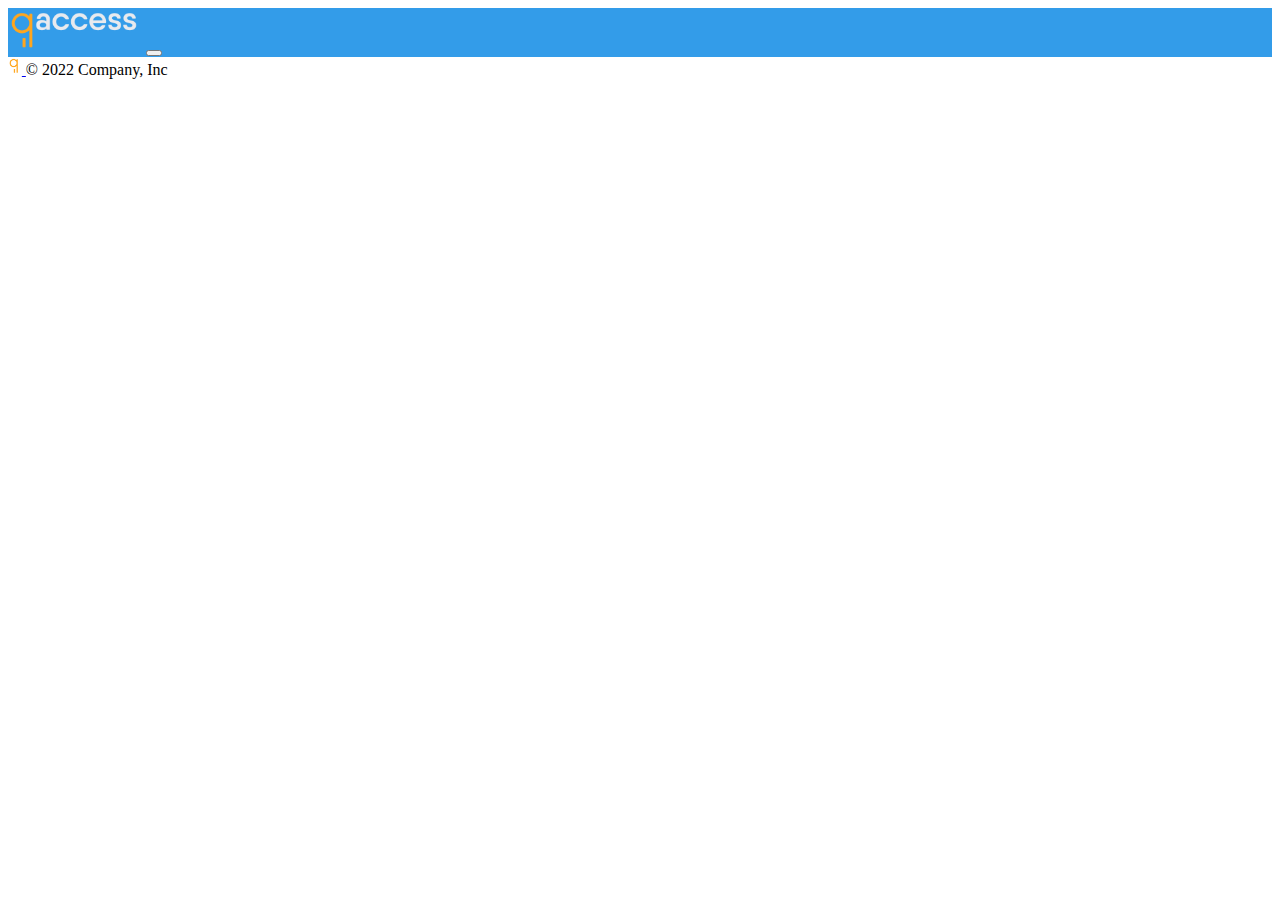
==== index.html @ 5fb0ff70 "Create index.html" ====
<!DOCTYPE html>
<html lang="en">
<head>
	<meta charset="UTF-8">
	<meta http-equiv="X-UA-Compatible" content="IE=edge">
	<meta name="viewport" content="width=device-width, initial-scale=1.0">
	<link href="https://cdn.jsdelivr.net/npm/bootstrap@5.2.0/dist/css/bootstrap.min.css" rel="stylesheet" integrity="sha384-gH2yIJqKdNHPEq0n4Mqa/HGKIhSkIHeL5AyhkYV8i59U5AR6csBvApHHNl/vI1Bx" crossorigin="anonymous">
	<link rel="stylesheet" href="css/style.css">
	<title>Document</title>
</head>
<body class="bd-example-cssgrid">
	<header>
		<nav class="navbar p-0 navbar-expand-lg ">
			<div class="container-fluid">
				<a class="navbar-brand" href="#"><img class="img-brand" src="img/Qacess.png" alt=""></a>
				<button class="navbar-toggler" type="button" data-bs-toggle="collapse" data-bs-target="#navbarTogglerDemo02" aria-controls="navbarTogglerDemo02" aria-expanded="false" aria-label="Toggle navigation">
					<span class="navbar-toggler-icon"></span>
				</button>
				
			</div>
		</nav>
	</header>
	<main>

    </main>
	<div class="container-fluid">
		<footer class="d-flex flex-wrap justify-content-center border-top border-secondary align-items-center py-1 pb-1">
			<div class="col-md-4 d-flex align-items-center">
			<a href="/" class="mb-3 me-2 mb-md-0 text-muted text-decoration-none lh-1">
				<img src="img/QacessLogo.png" alt="Logo do Qaccess" class="logo-footer">
			</a>
			<span class="mb-3 mb-md-0 text-muted">&copy; 2022 Company, Inc</span>
			</div>
		</footer>
	</div>
	<script src="https://cdn.jsdelivr.net/npm/bootstrap@5.2.0/dist/js/bootstrap.bundle.min.js" integrity="sha384-A3rJD856KowSb7dwlZdYEkO39Gagi7vIsF0jrRAoQmDKKtQBHUuLZ9AsSv4jD4Xa" crossorigin="anonymous"></script>
</body>
</html>
---- css/style.css ----
.navbar{
background-color: #339CE9;

}
footer{
    margin-top: 0px;
    height: 3vh;
}
.logo-footer{
    height: 2vh;
}


.page{
    height: 90vh;
}
.img-brand{
height: 5vh;
}

.titulo-botao{
    padding-left: 5px;
}


.dropdown-toggle { outline: 0; }

.btn-toggle {
    padding: .25rem .5rem;
    font-weight: 600;
    color: rgba(0, 0, 0, .65);
    background-color: transparent;
}
.btn-toggle:hover,
.btn-toggle:focus {
    color: rgba(0, 0, 0, .85);
    background-color: #d2f4ea;
}

.btn-toggle::before {
    width: 1.25em;
    line-height: 0;
    content: url("data:image/svg+xml,%3csvg xmlns='http://www.w3.org/2000/svg' width='16' height='16' viewBox='0 0 16 16'%3e%3cpath fill='none' stroke='rgba%280,0,0,.5%29' stroke-linecap='round' stroke-linejoin='round' stroke-width='2' d='M5 14l6-6-6-6'/%3e%3c/svg%3e");
    transition: transform .35s ease;
    transform-origin: .5em 50%;
}


.btn-toggle[aria-expanded="true"] {
    color: rgba(0, 0, 0, .85);
}
.btn-toggle[aria-expanded="true"]::before {
    transform: rotate(90deg);
}

.btn-toggle-nav a {
    padding: .1875rem .5rem;
    margin-top: .125rem;
    margin-left: 1.25rem;
}
.btn-toggle-nav a:hover,
.btn-toggle-nav a:focus {
    background-color: #d2f4ea;
}

.scrollarea {
    overflow-y: auto;
}
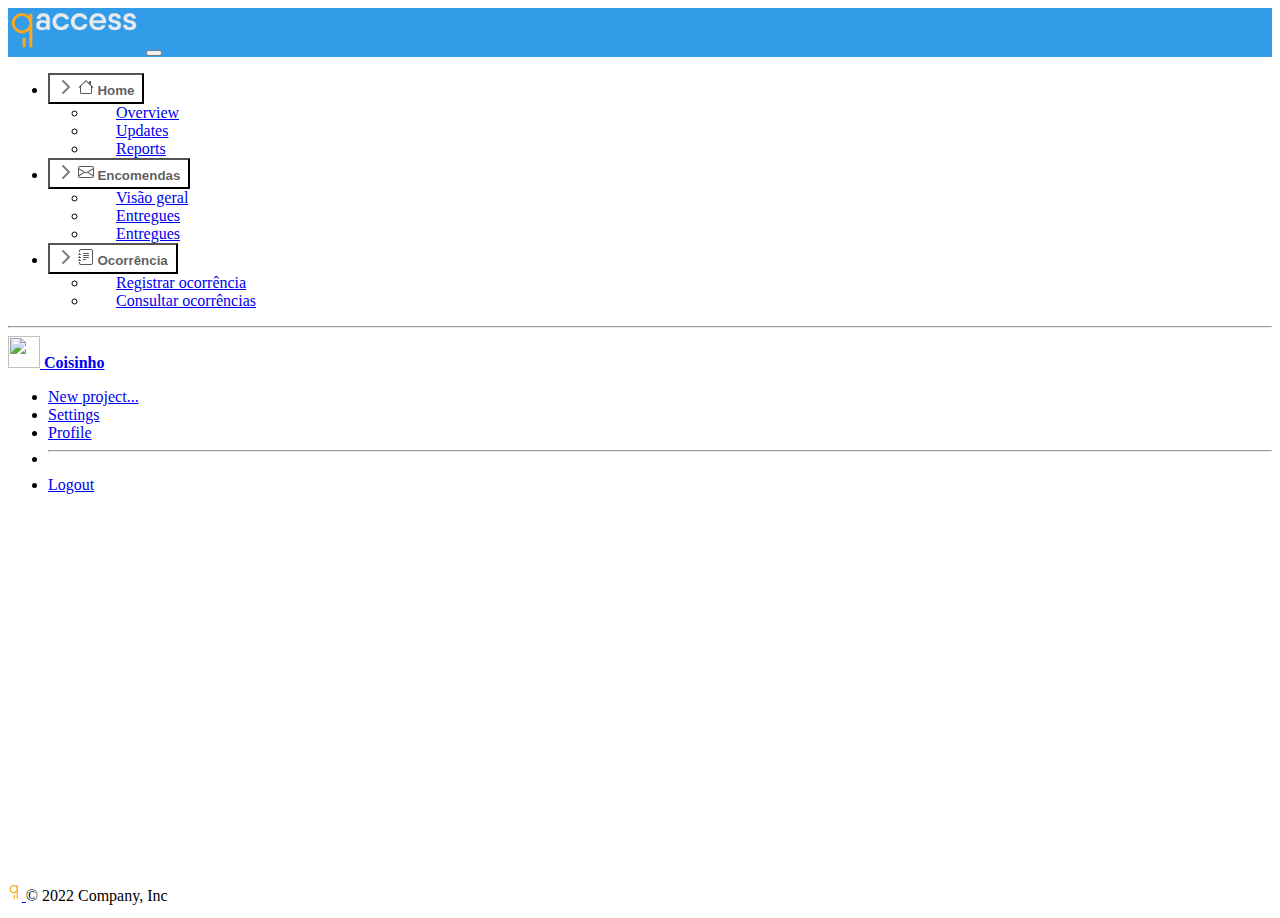
==== commit 1ac92699: "update index.html" ====
--- a/index.html
+++ b/index.html
@@ -21,8 +21,80 @@
 		</nav>
 	</header>
 	<main>
-
-    </main>
+        <div class="container-fluid">
+			<div class="row page">
+                <div class="d-flex flex-column justify-content-between border-end p-3 bg-light col-2 d-none d-lg-flex d-xl-flex d-xxl-flex ">
+                    <ul class="list-unstyled list-group ps-0 nav nav-pills mb-auto">
+                        <li class="mb-1">
+                            <button class="btn btn-toggle d-inline-flex align-items-center rounded border-0 collapsed" data-bs-toggle="collapse" data-bs-target="#home-collapse" aria-expanded="false">
+                                <svg xmlns="http://www.w3.org/2000/svg" width="16" height="16" fill="currentColor" class="bi bi-house" viewBox="0 0 16 16">
+                                    <path fill-rule="evenodd" d="M2 13.5V7h1v6.5a.5.5 0 0 0 .5.5h9a.5.5 0 0 0 .5-.5V7h1v6.5a1.5 1.5 0 0 1-1.5 1.5h-9A1.5 1.5 0 0 1 2 13.5zm11-11V6l-2-2V2.5a.5.5 0 0 1 .5-.5h1a.5.5 0 0 1 .5.5z"/>
+                                    <path fill-rule="evenodd" d="M7.293 1.5a1 1 0 0 1 1.414 0l6.647 6.646a.5.5 0 0 1-.708.708L8 2.207 1.354 8.854a.5.5 0 1 1-.708-.708L7.293 1.5z"/>
+                                </svg>
+                                <span class="ps-2">Home</span>
+                            </button>
+                            <div class="collapse" id="home-collapse" style="">
+                            <ul class="btn-toggle-nav list-unstyled fw-normal pb-1 small">
+                                <li><a href="#" class="link-dark d-inline-flex text-decoration-none rounded">Overview</a></li>
+                                <li><a href="#" class="link-dark d-inline-flex text-decoration-none rounded">Updates</a></li>
+                                <li><a href="#" class="link-dark d-inline-flex text-decoration-none rounded">Reports</a></li>
+                            </ul>
+                            </div>
+                        </li>
+                        <li class="mb-1">
+                            <button class="btn btn-correspondencia btn-toggle d-inline-flex align-items-center rounded border-0 collapsed" data-bs-toggle="collapse" data-bs-target="#dashboard-collapse" aria-expanded="false">
+                                <svg xmlns="http://www.w3.org/2000/svg" width="16" height="16" fill="currentColor" class="bi bi-envelope" viewBox="0 0 16 16">
+                                    <path d="M0 4a2 2 0 0 1 2-2h12a2 2 0 0 1 2 2v8a2 2 0 0 1-2 2H2a2 2 0 0 1-2-2V4Zm2-1a1 1 0 0 0-1 1v.217l7 4.2 7-4.2V4a1 1 0 0 0-1-1H2Zm13 2.383-4.708 2.825L15 11.105V5.383Zm-.034 6.876-5.64-3.471L8 9.583l-1.326-.795-5.64 3.47A1 1 0 0 0 2 13h12a1 1 0 0 0 .966-.741ZM1 11.105l4.708-2.897L1 5.383v5.722Z"/>
+                                </svg>
+                                <span class="ps-2">Encomendas</span>
+                            </button>
+                            <div class="collapse" id="dashboard-collapse">
+                            <ul class="btn-toggle-nav list-unstyled fw-normal pb-1 small">
+                                <li><a href="encomendas.html" class="link-dark d-inline-flex text-decoration-none rounded">Visão geral</a></li>
+                                <li><a href="#" class="link-dark d-inline-flex text-decoration-none rounded">Entregues</a></li>
+                                <li><a href="#" class="link-dark d-inline-flex text-decoration-none rounded">Entregues</a></li>
+                            </ul>
+                            </div>
+                        </li>
+                        <li class="mb-1">
+                            <button class="btn btn-toggle d-inline-flex align-items-center rounded border-0 collapsed" data-bs-toggle="collapse" data-bs-target="#orders-collapse" aria-expanded="false">
+                                <svg xmlns="http://www.w3.org/2000/svg" width="16" height="16" fill="currentColor" class="bi bi-journal-text" viewBox="0 0 16 16">
+                                    <path d="M5 10.5a.5.5 0 0 1 .5-.5h2a.5.5 0 0 1 0 1h-2a.5.5 0 0 1-.5-.5zm0-2a.5.5 0 0 1 .5-.5h5a.5.5 0 0 1 0 1h-5a.5.5 0 0 1-.5-.5zm0-2a.5.5 0 0 1 .5-.5h5a.5.5 0 0 1 0 1h-5a.5.5 0 0 1-.5-.5zm0-2a.5.5 0 0 1 .5-.5h5a.5.5 0 0 1 0 1h-5a.5.5 0 0 1-.5-.5z"/>
+                                    <path d="M3 0h10a2 2 0 0 1 2 2v12a2 2 0 0 1-2 2H3a2 2 0 0 1-2-2v-1h1v1a1 1 0 0 0 1 1h10a1 1 0 0 0 1-1V2a1 1 0 0 0-1-1H3a1 1 0 0 0-1 1v1H1V2a2 2 0 0 1 2-2z"/>
+                                    <path d="M1 5v-.5a.5.5 0 0 1 1 0V5h.5a.5.5 0 0 1 0 1h-2a.5.5 0 0 1 0-1H1zm0 3v-.5a.5.5 0 0 1 1 0V8h.5a.5.5 0 0 1 0 1h-2a.5.5 0 0 1 0-1H1zm0 3v-.5a.5.5 0 0 1 1 0v.5h.5a.5.5 0 0 1 0 1h-2a.5.5 0 0 1 0-1H1z"/>
+                                </svg>
+                                <span class="ps-2">Ocorrência</span>
+                            </button>
+                            <div class="collapse" id="orders-collapse">
+                                <ul class="btn-toggle-nav list-unstyled fw-normal pb-1 small">
+                                    <li><a href="ocorrencia.html" class="link-dark d-inline-flex text-decoration-none rounded">Registrar ocorrência</a></li>
+                                    <li><a href="consulta.html" class="link-dark d-inline-flex text-decoration-none rounded">Consultar ocorrências</a></li>
+                                </ul>
+                            </div>
+                        </li>
+                    </ul>
+                    
+                    <div class="dropdown">
+                        <hr>
+                        <a href="#" class="d-flex align-items-center link-dark text-decoration-none dropdown-toggle" data-bs-toggle="dropdown" aria-expanded="false">
+                            <img src="https://github.com/mdo.png" alt="" width="32" height="32" class="rounded-circle me-2">
+                            <strong>Coisinho</strong>
+                        </a>
+                        <ul class="dropdown-menu text-small shadow">
+                            <li><a class="dropdown-item" href="#">New project...</a></li>
+                            <li><a class="dropdown-item" href="#">Settings</a></li>
+                            <li><a class="dropdown-item" href="#">Profile</a></li>
+                            <li><hr class="dropdown-divider"></li>
+                            <li><a class="dropdown-item" href="#">Logout</a></li>
+                        </ul>
+                    </div>
+                </div>
+				<!-- fim do menu lateral -->
+				<div class="col-12 col-lg-10 p-3 cinza"></div>
+				
+				<!-- fim da area de renderização -->
+			</div>
+	</main>
 	<div class="container-fluid">
 		<footer class="d-flex flex-wrap justify-content-center border-top border-secondary align-items-center py-1 pb-1">
 			<div class="col-md-4 d-flex align-items-center">
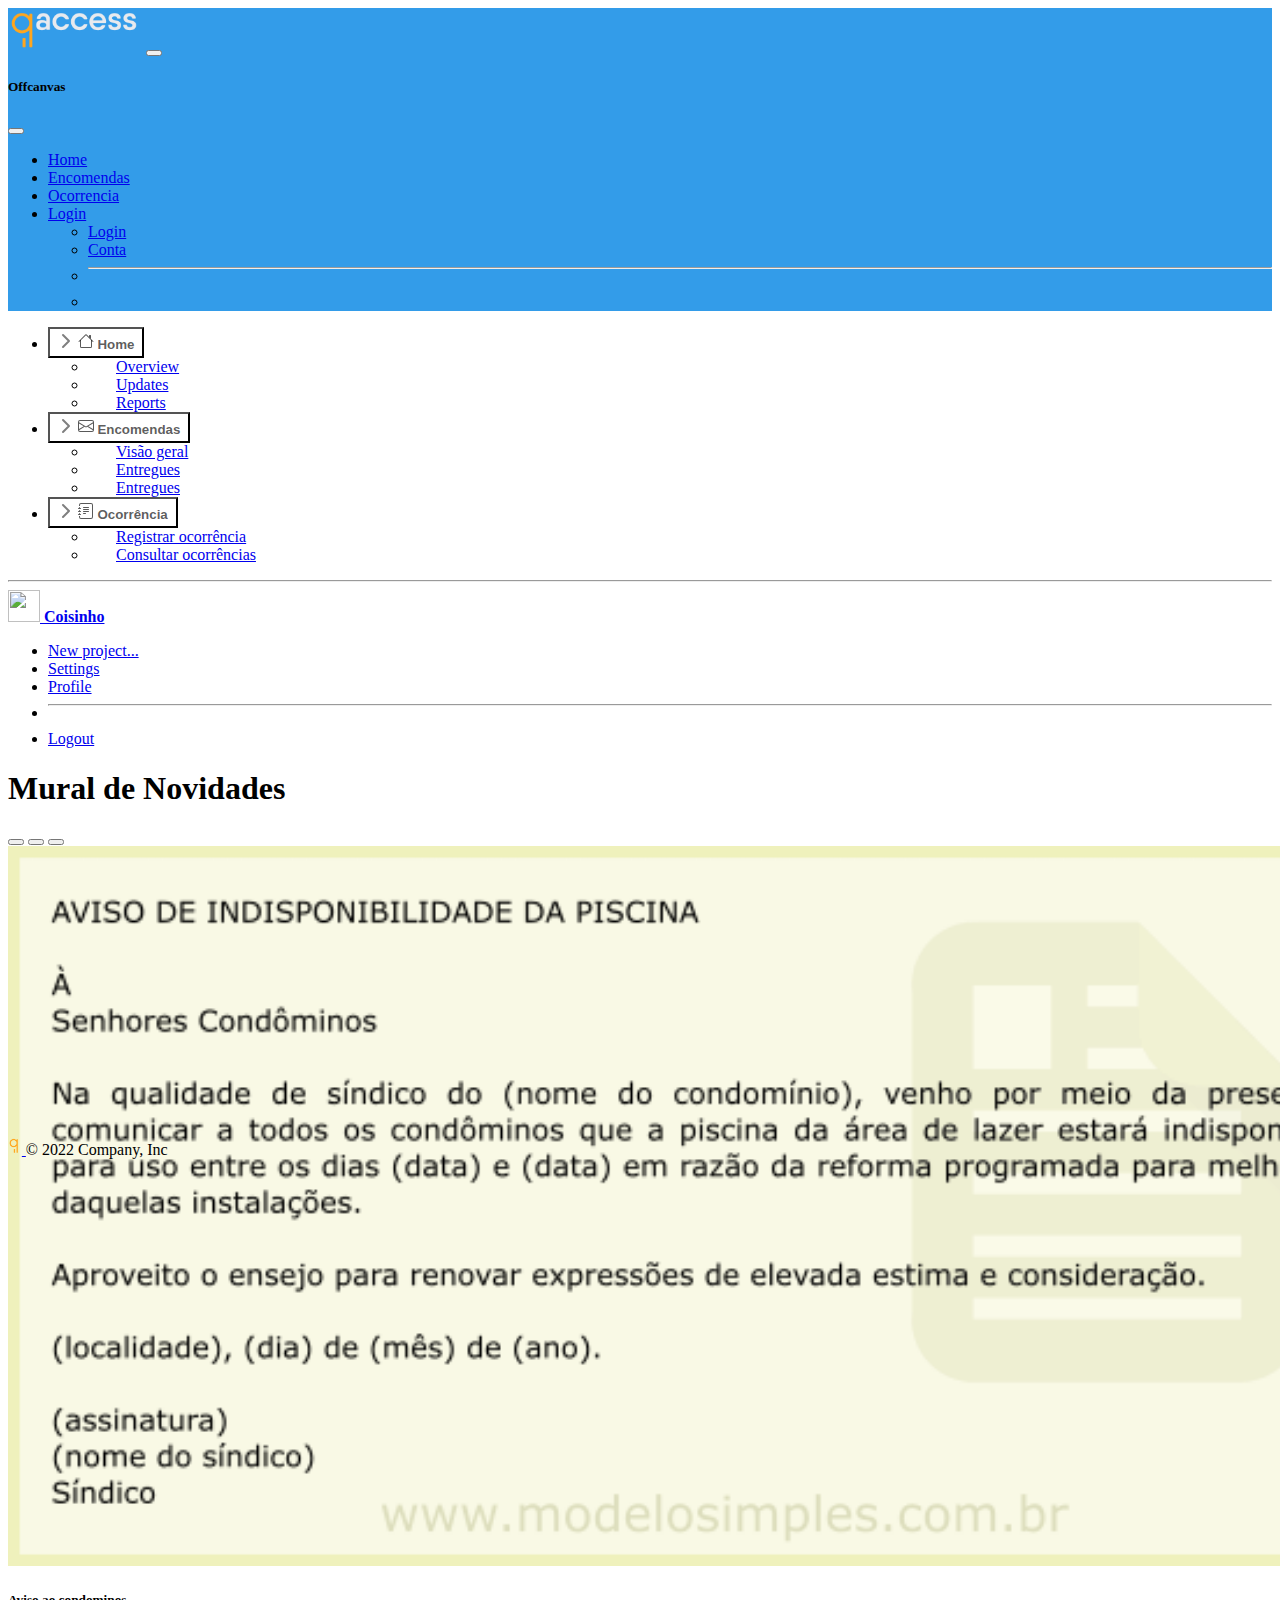
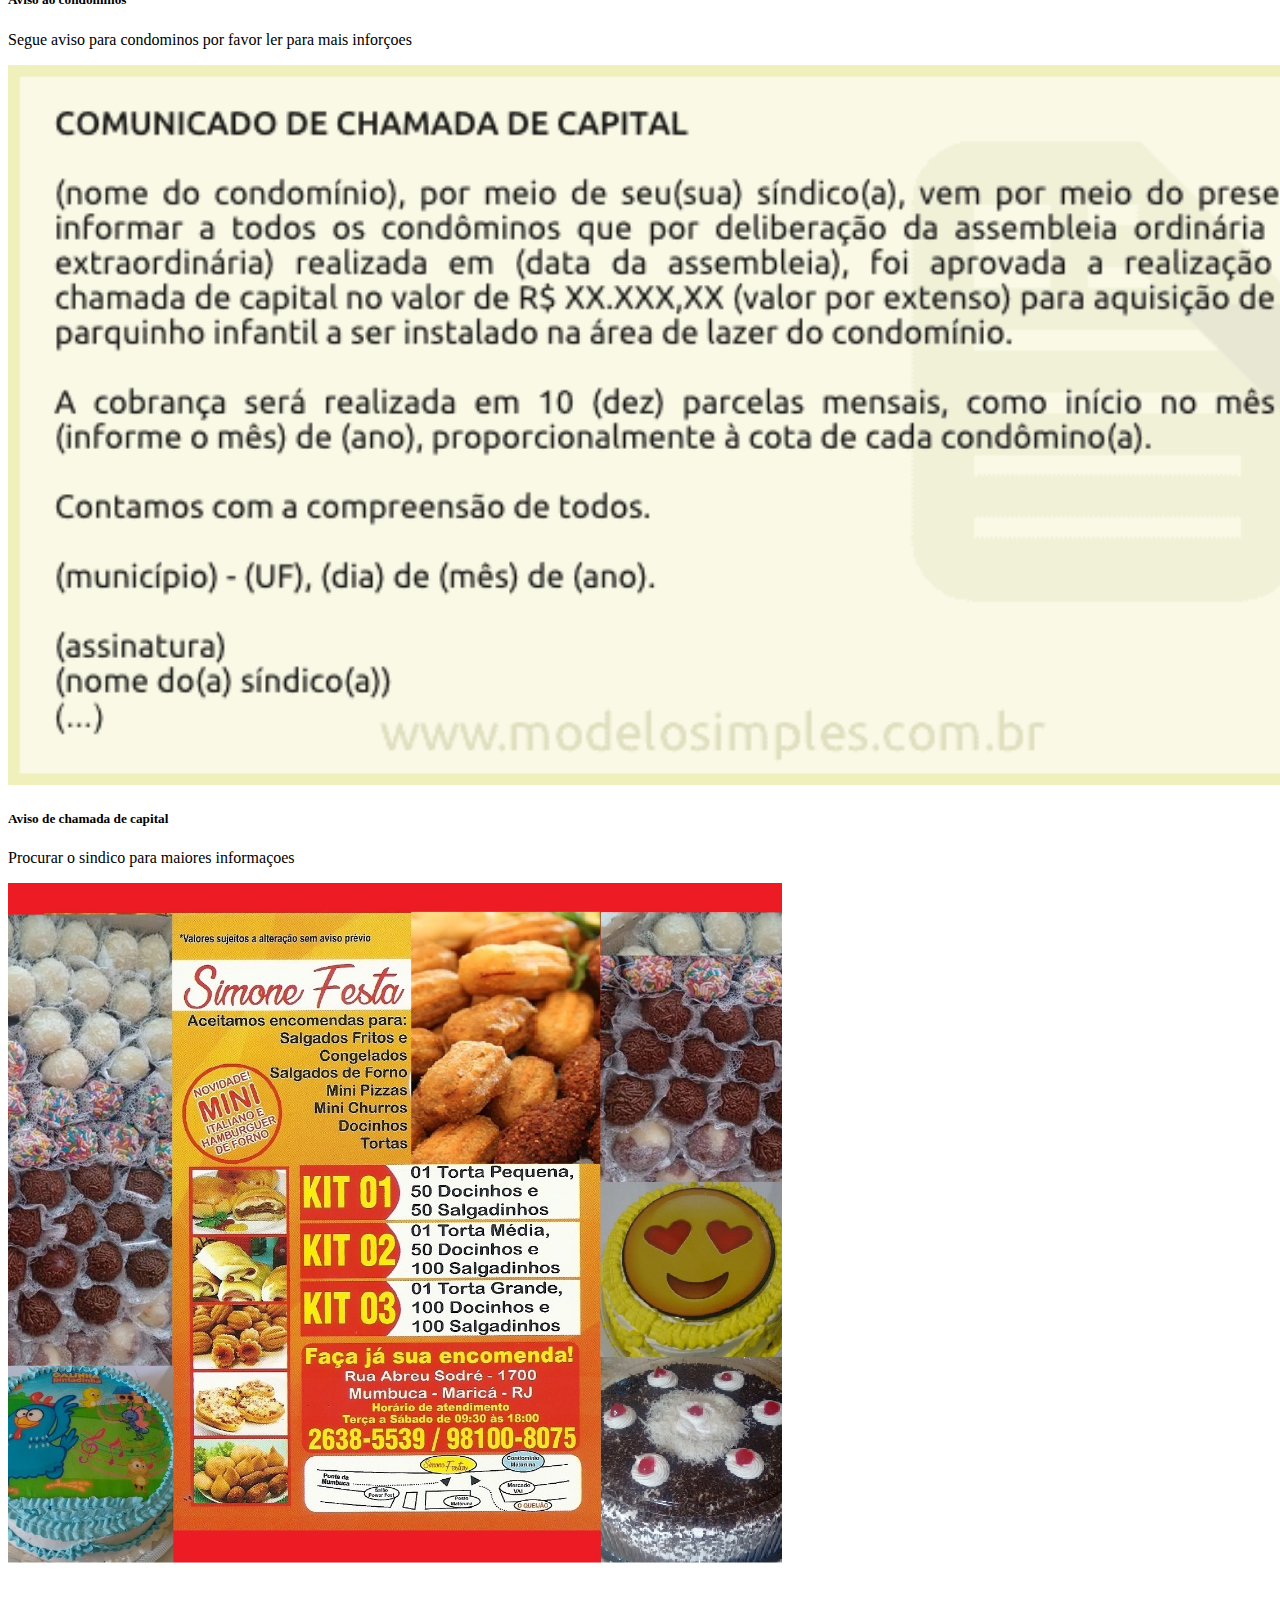
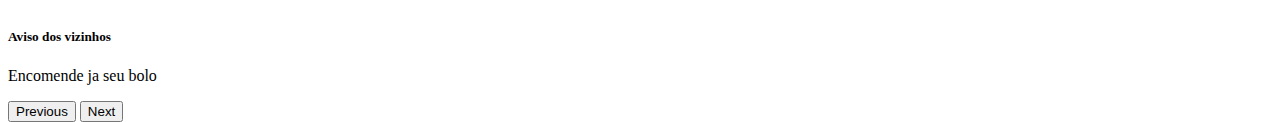
==== commit af2ca58c: "modified:   consulta.html/style.css/encomendas.html/index.html/ocorrencia.html" ====
--- a/index.html
+++ b/index.html
@@ -13,11 +13,44 @@
 		<nav class="navbar p-0 navbar-expand-lg ">
 			<div class="container-fluid">
 				<a class="navbar-brand" href="#"><img class="img-brand" src="img/Qacess.png" alt=""></a>
-				<button class="navbar-toggler" type="button" data-bs-toggle="collapse" data-bs-target="#navbarTogglerDemo02" aria-controls="navbarTogglerDemo02" aria-expanded="false" aria-label="Toggle navigation">
+				<button class="navbar-toggler" type="button" data-bs-toggle="offcanvas" data-bs-target="#offcanvasNavbar" aria-controls="offcanvasNavbar">
 					<span class="navbar-toggler-icon"></span>
 				</button>
-				
 			</div>
+			<!-- inicio do OffCanvas -->
+			<div class="offcanvas offcanvas-end" tabindex="-1" id="offcanvasNavbar" aria-labelledby="offcanvasNavbarLabel">
+				<div class="offcanvas-header">
+					<h5 class="offcanvas-title" id="offcanvasNavbarLabel">Offcanvas</h5>
+					<button type="button" class="btn-close" data-bs-dismiss="offcanvas" aria-label="Close"></button>
+				</div>
+				<div class="offcanvas-body d-lg-none d-xl-none d-xxl-none">
+					<ul class="navbar-nav justify-content-end flex-grow-1 pe-3">
+						<li class="nav-item">
+							<a class="nav-link active" aria-current="page" href="/">Home</a>
+						</li>
+						<li class="nav-item">
+							<a class="nav-link" href="/encomendas.html">Encomendas</a>
+						</li>
+						<li class="nav-item">
+							<a class="nav-link" href="/ocorrencia.html">Ocorrencia</a>
+						</li>
+						<li class="nav-item dropdown">
+							<a class="nav-link dropdown-toggle" href="#" role="button" data-bs-toggle="dropdown" aria-expanded="false">
+							Login
+							</a>
+							<ul class="dropdown-menu">
+								<li><a class="dropdown-item" href="#">Login</a></li>
+								<li><a class="dropdown-item" href="#">Conta</a></li>
+								<li>
+									<hr class="dropdown-divider">
+								</li>
+								<li><a class="dropdown-item" href="#"></a></li>
+							</ul>
+						</li>
+					</ul>
+					
+				</div>
+			<!-- fim do OffCanvas -->
 		</nav>
 	</header>
 	<main>
@@ -90,14 +123,55 @@
                     </div>
                 </div>
 				<!-- fim do menu lateral -->
-				<div class="col-12 col-lg-10 p-3 cinza"></div>
+				<div class="col-12 col-lg-10 p-3 d-flex flex-column align-items-center">
+					<h1 class="d-flex ">Mural de Novidades</h1>
+					<div id="carouselExampleCaptions" class="carousel slide" data-bs-ride="false">
+						<div class="carousel-indicators">
+							<button type="button" data-bs-target="#carouselExampleCaptions" data-bs-slide-to="0" class="active" aria-current="true" aria-label="Slide 1"></button>
+							<button type="button" data-bs-target="#carouselExampleCaptions" data-bs-slide-to="1" aria-label="Slide 2"></button>
+							<button type="button" data-bs-target="#carouselExampleCaptions" data-bs-slide-to="2" aria-label="Slide 3"></button>
+						</div>
+						<div class="carousel-inner">
+							<div class="carousel-item active">
+								<img src="/img/modelo-de-carta-de-aviso-aos-condominos.png" class="imgMural d-block w-100" alt="...">
+								<div class="carousel-caption d-none d-md-block">
+									<h5>Aviso ao condominos</h5>
+									<p>Segue aviso para condominos por favor ler para mais inforçoes</p>
+								</div>
+							</div>
+							<div class="carousel-item">
+								<img src="/img/modelo-de-comunicado-de-chamada-de-capital-no-condominio.png" class="imgMural d-block w-100" alt="...">
+								<div class="carousel-caption d-none d-md-block">
+									<h5>Aviso de chamada de capital</h5>
+									<p>Procurar o sindico para maiores informaçoes
+									</p>
+								</div>
+							</div>
+							<div class="carousel-item">
+								<img src="/img/loja-de-bolos2.jpg" class="imgMural d-block w-100" alt="...">
+								<div class="carousel-caption d-none d-md-block">
+									<h5>Aviso dos vizinhos</h5>
+									<p>Encomende ja seu bolo</p>
+								</div>
+							</div>
+						</div>
+						<button class="carousel-control-prev" type="button" data-bs-target="#carouselExampleCaptions" data-bs-slide="prev">
+							<span class="carousel-control-prev-icon" aria-hidden="true"></span>
+							<span class="visually-hidden">Previous</span>
+						</button>
+						<button class="carousel-control-next" type="button" data-bs-target="#carouselExampleCaptions" data-bs-slide="next">
+							<span class="carousel-control-next-icon" aria-hidden="true"></span>
+							<span class="visually-hidden">Next</span>
+						</button>
+					</div>
+				</div>
 				
 				<!-- fim da area de renderização -->
 			</div>
 	</main>
 	<div class="container-fluid">
 		<footer class="d-flex flex-wrap justify-content-center border-top border-secondary align-items-center py-1 pb-1">
-			<div class="col-md-4 d-flex align-items-center">
+			<div class=" d-flex align-items-center">
 			<a href="/" class="mb-3 me-2 mb-md-0 text-muted text-decoration-none lh-1">
 				<img src="img/QacessLogo.png" alt="Logo do Qaccess" class="logo-footer">
 			</a>
--- a/css/style.css
+++ b/css/style.css
@@ -1,6 +1,12 @@
+html{
+    overflow-y: hidden;
+}
 .navbar{
 background-color: #339CE9;
 
+}
+.page{
+    height: 90vh;
 }
 footer{
     margin-top: 0px;
@@ -10,16 +16,22 @@
     height: 2vh;
 }
 
-
-.page{
-    height: 90vh;
-}
 .img-brand{
-height: 5vh;
+    height: 5vh;
 }
 
 .titulo-botao{
     padding-left: 5px;
+}
+
+.scrollarea{
+    overflow-y: scroll;
+    height: 55vh;
+}
+
+.imgMural{
+    height: 80vh;
+    overflow: hidden;
 }
 
 
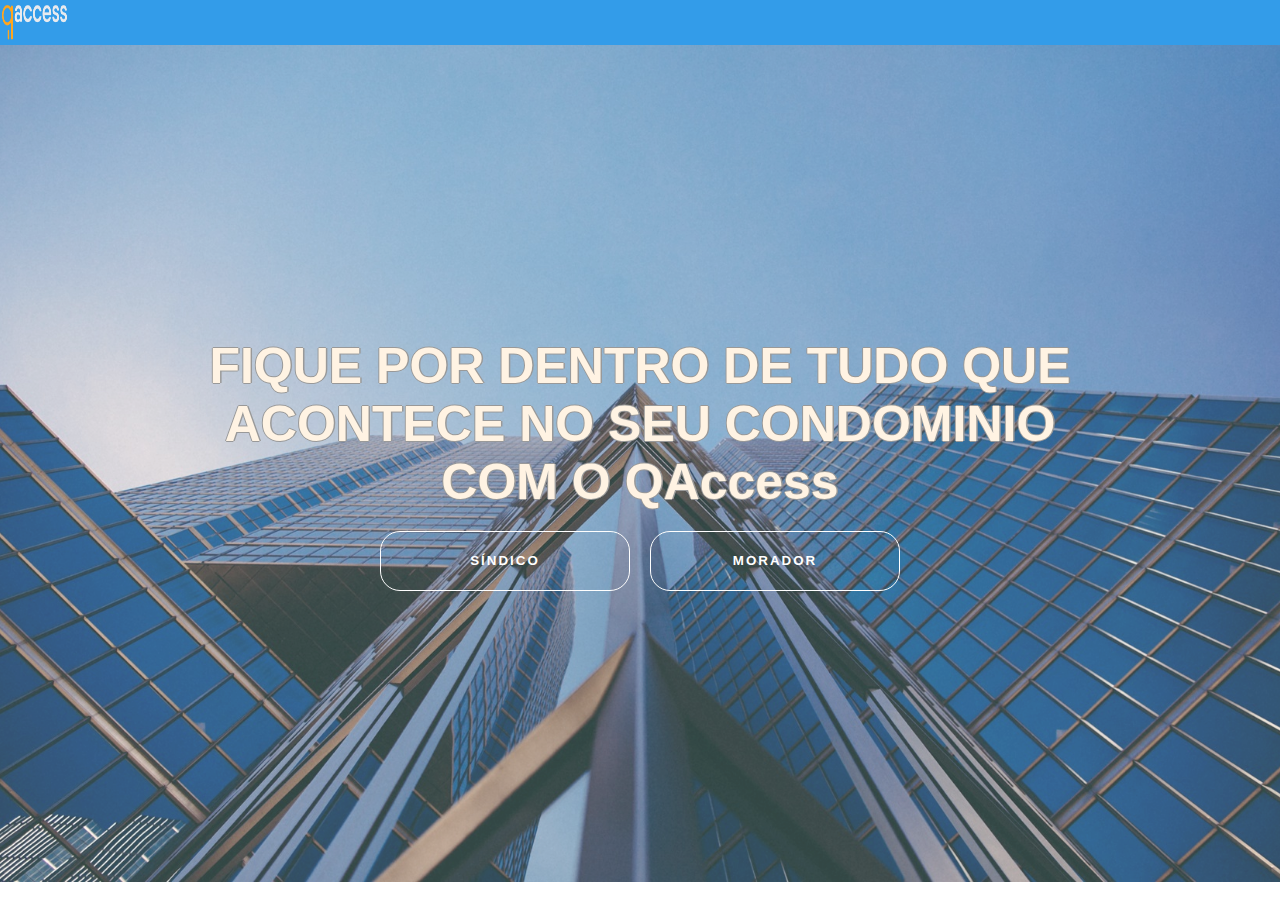
==== commit 6f02b317: "update pages" ====
--- a/index.html
+++ b/index.html
@@ -5,180 +5,33 @@
 	<meta http-equiv="X-UA-Compatible" content="IE=edge">
 	<meta name="viewport" content="width=device-width, initial-scale=1.0">
 	<link href="https://cdn.jsdelivr.net/npm/bootstrap@5.2.0/dist/css/bootstrap.min.css" rel="stylesheet" integrity="sha384-gH2yIJqKdNHPEq0n4Mqa/HGKIhSkIHeL5AyhkYV8i59U5AR6csBvApHHNl/vI1Bx" crossorigin="anonymous">
-	<link rel="stylesheet" href="css/style.css">
-	<title>Document</title>
+	<link rel="stylesheet" href="css/style1.css">
+    <title>QAcess</title>
 </head>
-<body class="bd-example-cssgrid">
-	<header>
-		<nav class="navbar p-0 navbar-expand-lg ">
+<body>
+    <header>
+        <nav class="navbar navbar-expand-lg">
 			<div class="container-fluid">
-				<a class="navbar-brand" href="#"><img class="img-brand" src="img/Qacess.png" alt=""></a>
-				<button class="navbar-toggler" type="button" data-bs-toggle="offcanvas" data-bs-target="#offcanvasNavbar" aria-controls="offcanvasNavbar">
-					<span class="navbar-toggler-icon"></span>
-				</button>
-			</div>
-			<!-- inicio do OffCanvas -->
-			<div class="offcanvas offcanvas-end" tabindex="-1" id="offcanvasNavbar" aria-labelledby="offcanvasNavbarLabel">
-				<div class="offcanvas-header">
-					<h5 class="offcanvas-title" id="offcanvasNavbarLabel">Offcanvas</h5>
-					<button type="button" class="btn-close" data-bs-dismiss="offcanvas" aria-label="Close"></button>
-				</div>
-				<div class="offcanvas-body d-lg-none d-xl-none d-xxl-none">
-					<ul class="navbar-nav justify-content-end flex-grow-1 pe-3">
-						<li class="nav-item">
-							<a class="nav-link active" aria-current="page" href="/">Home</a>
-						</li>
-						<li class="nav-item">
-							<a class="nav-link" href="/encomendas.html">Encomendas</a>
-						</li>
-						<li class="nav-item">
-							<a class="nav-link" href="/ocorrencia.html">Ocorrencia</a>
-						</li>
-						<li class="nav-item dropdown">
-							<a class="nav-link dropdown-toggle" href="#" role="button" data-bs-toggle="dropdown" aria-expanded="false">
-							Login
-							</a>
-							<ul class="dropdown-menu">
-								<li><a class="dropdown-item" href="#">Login</a></li>
-								<li><a class="dropdown-item" href="#">Conta</a></li>
-								<li>
-									<hr class="dropdown-divider">
-								</li>
-								<li><a class="dropdown-item" href="#"></a></li>
-							</ul>
-						</li>
-					</ul>
-					
-				</div>
-			<!-- fim do OffCanvas -->
-		</nav>
-	</header>
-	<main>
-        <div class="container-fluid">
-			<div class="row page">
-                <div class="d-flex flex-column justify-content-between border-end p-3 bg-light col-2 d-none d-lg-flex d-xl-flex d-xxl-flex ">
-                    <ul class="list-unstyled list-group ps-0 nav nav-pills mb-auto">
-                        <li class="mb-1">
-                            <button class="btn btn-toggle d-inline-flex align-items-center rounded border-0 collapsed" data-bs-toggle="collapse" data-bs-target="#home-collapse" aria-expanded="false">
-                                <svg xmlns="http://www.w3.org/2000/svg" width="16" height="16" fill="currentColor" class="bi bi-house" viewBox="0 0 16 16">
-                                    <path fill-rule="evenodd" d="M2 13.5V7h1v6.5a.5.5 0 0 0 .5.5h9a.5.5 0 0 0 .5-.5V7h1v6.5a1.5 1.5 0 0 1-1.5 1.5h-9A1.5 1.5 0 0 1 2 13.5zm11-11V6l-2-2V2.5a.5.5 0 0 1 .5-.5h1a.5.5 0 0 1 .5.5z"/>
-                                    <path fill-rule="evenodd" d="M7.293 1.5a1 1 0 0 1 1.414 0l6.647 6.646a.5.5 0 0 1-.708.708L8 2.207 1.354 8.854a.5.5 0 1 1-.708-.708L7.293 1.5z"/>
-                                </svg>
-                                <span class="ps-2">Home</span>
-                            </button>
-                            <div class="collapse" id="home-collapse" style="">
-                            <ul class="btn-toggle-nav list-unstyled fw-normal pb-1 small">
-                                <li><a href="#" class="link-dark d-inline-flex text-decoration-none rounded">Overview</a></li>
-                                <li><a href="#" class="link-dark d-inline-flex text-decoration-none rounded">Updates</a></li>
-                                <li><a href="#" class="link-dark d-inline-flex text-decoration-none rounded">Reports</a></li>
-                            </ul>
-                            </div>
-                        </li>
-                        <li class="mb-1">
-                            <button class="btn btn-correspondencia btn-toggle d-inline-flex align-items-center rounded border-0 collapsed" data-bs-toggle="collapse" data-bs-target="#dashboard-collapse" aria-expanded="false">
-                                <svg xmlns="http://www.w3.org/2000/svg" width="16" height="16" fill="currentColor" class="bi bi-envelope" viewBox="0 0 16 16">
-                                    <path d="M0 4a2 2 0 0 1 2-2h12a2 2 0 0 1 2 2v8a2 2 0 0 1-2 2H2a2 2 0 0 1-2-2V4Zm2-1a1 1 0 0 0-1 1v.217l7 4.2 7-4.2V4a1 1 0 0 0-1-1H2Zm13 2.383-4.708 2.825L15 11.105V5.383Zm-.034 6.876-5.64-3.471L8 9.583l-1.326-.795-5.64 3.47A1 1 0 0 0 2 13h12a1 1 0 0 0 .966-.741ZM1 11.105l4.708-2.897L1 5.383v5.722Z"/>
-                                </svg>
-                                <span class="ps-2">Encomendas</span>
-                            </button>
-                            <div class="collapse" id="dashboard-collapse">
-                            <ul class="btn-toggle-nav list-unstyled fw-normal pb-1 small">
-                                <li><a href="encomendas.html" class="link-dark d-inline-flex text-decoration-none rounded">Visão geral</a></li>
-                                <li><a href="#" class="link-dark d-inline-flex text-decoration-none rounded">Entregues</a></li>
-                                <li><a href="#" class="link-dark d-inline-flex text-decoration-none rounded">Entregues</a></li>
-                            </ul>
-                            </div>
-                        </li>
-                        <li class="mb-1">
-                            <button class="btn btn-toggle d-inline-flex align-items-center rounded border-0 collapsed" data-bs-toggle="collapse" data-bs-target="#orders-collapse" aria-expanded="false">
-                                <svg xmlns="http://www.w3.org/2000/svg" width="16" height="16" fill="currentColor" class="bi bi-journal-text" viewBox="0 0 16 16">
-                                    <path d="M5 10.5a.5.5 0 0 1 .5-.5h2a.5.5 0 0 1 0 1h-2a.5.5 0 0 1-.5-.5zm0-2a.5.5 0 0 1 .5-.5h5a.5.5 0 0 1 0 1h-5a.5.5 0 0 1-.5-.5zm0-2a.5.5 0 0 1 .5-.5h5a.5.5 0 0 1 0 1h-5a.5.5 0 0 1-.5-.5zm0-2a.5.5 0 0 1 .5-.5h5a.5.5 0 0 1 0 1h-5a.5.5 0 0 1-.5-.5z"/>
-                                    <path d="M3 0h10a2 2 0 0 1 2 2v12a2 2 0 0 1-2 2H3a2 2 0 0 1-2-2v-1h1v1a1 1 0 0 0 1 1h10a1 1 0 0 0 1-1V2a1 1 0 0 0-1-1H3a1 1 0 0 0-1 1v1H1V2a2 2 0 0 1 2-2z"/>
-                                    <path d="M1 5v-.5a.5.5 0 0 1 1 0V5h.5a.5.5 0 0 1 0 1h-2a.5.5 0 0 1 0-1H1zm0 3v-.5a.5.5 0 0 1 1 0V8h.5a.5.5 0 0 1 0 1h-2a.5.5 0 0 1 0-1H1zm0 3v-.5a.5.5 0 0 1 1 0v.5h.5a.5.5 0 0 1 0 1h-2a.5.5 0 0 1 0-1H1z"/>
-                                </svg>
-                                <span class="ps-2">Ocorrência</span>
-                            </button>
-                            <div class="collapse" id="orders-collapse">
-                                <ul class="btn-toggle-nav list-unstyled fw-normal pb-1 small">
-                                    <li><a href="ocorrencia.html" class="link-dark d-inline-flex text-decoration-none rounded">Registrar ocorrência</a></li>
-                                    <li><a href="consulta.html" class="link-dark d-inline-flex text-decoration-none rounded">Consultar ocorrências</a></li>
-                                </ul>
-                            </div>
-                        </li>
-                    </ul>
-                    
-                    <div class="dropdown">
-                        <hr>
-                        <a href="#" class="d-flex align-items-center link-dark text-decoration-none dropdown-toggle" data-bs-toggle="dropdown" aria-expanded="false">
-                            <img src="https://github.com/mdo.png" alt="" width="32" height="32" class="rounded-circle me-2">
-                            <strong>Coisinho</strong>
-                        </a>
-                        <ul class="dropdown-menu text-small shadow">
-                            <li><a class="dropdown-item" href="#">New project...</a></li>
-                            <li><a class="dropdown-item" href="#">Settings</a></li>
-                            <li><a class="dropdown-item" href="#">Profile</a></li>
-                            <li><hr class="dropdown-divider"></li>
-                            <li><a class="dropdown-item" href="#">Logout</a></li>
-                        </ul>
-                    </div>
+				<a class="navbar-brand" href="#"><img class="img-brand" src="img/Qacess.png" width="70" height="50" alt=""></a>
+        <div class="menu-content" >
+                <ul class="list-itens">
+                    <li><a href="#">Sobre o QAcess</a></li>
+                    <li><a href="#">Contato</a></li>
+                    <li><a href="login.html">Login</a></li>
+                </ul>
+            </nav>
+        </div>
+    </header>
+    <main>
+        <div class="C">
+            <div class="main-content">
+                <h1 class="primary-text">FIQUE POR DENTRO DE TUDO QUE ACONTECE NO SEU CONDOMINIO COM O QAccess</h1>
+                <div class="btns">
+                    <button class="btn-exp">Síndico</button>
+                    <button class="btn-personal">Morador</button>
                 </div>
-				<!-- fim do menu lateral -->
-				<div class="col-12 col-lg-10 p-3 d-flex flex-column align-items-center">
-					<h1 class="d-flex ">Mural de Novidades</h1>
-					<div id="carouselExampleCaptions" class="carousel slide" data-bs-ride="false">
-						<div class="carousel-indicators">
-							<button type="button" data-bs-target="#carouselExampleCaptions" data-bs-slide-to="0" class="active" aria-current="true" aria-label="Slide 1"></button>
-							<button type="button" data-bs-target="#carouselExampleCaptions" data-bs-slide-to="1" aria-label="Slide 2"></button>
-							<button type="button" data-bs-target="#carouselExampleCaptions" data-bs-slide-to="2" aria-label="Slide 3"></button>
-						</div>
-						<div class="carousel-inner">
-							<div class="carousel-item active">
-								<img src="/img/modelo-de-carta-de-aviso-aos-condominos.png" class="imgMural d-block w-100" alt="...">
-								<div class="carousel-caption d-none d-md-block">
-									<h5>Aviso ao condominos</h5>
-									<p>Segue aviso para condominos por favor ler para mais inforçoes</p>
-								</div>
-							</div>
-							<div class="carousel-item">
-								<img src="/img/modelo-de-comunicado-de-chamada-de-capital-no-condominio.png" class="imgMural d-block w-100" alt="...">
-								<div class="carousel-caption d-none d-md-block">
-									<h5>Aviso de chamada de capital</h5>
-									<p>Procurar o sindico para maiores informaçoes
-									</p>
-								</div>
-							</div>
-							<div class="carousel-item">
-								<img src="/img/loja-de-bolos2.jpg" class="imgMural d-block w-100" alt="...">
-								<div class="carousel-caption d-none d-md-block">
-									<h5>Aviso dos vizinhos</h5>
-									<p>Encomende ja seu bolo</p>
-								</div>
-							</div>
-						</div>
-						<button class="carousel-control-prev" type="button" data-bs-target="#carouselExampleCaptions" data-bs-slide="prev">
-							<span class="carousel-control-prev-icon" aria-hidden="true"></span>
-							<span class="visually-hidden">Previous</span>
-						</button>
-						<button class="carousel-control-next" type="button" data-bs-target="#carouselExampleCaptions" data-bs-slide="next">
-							<span class="carousel-control-next-icon" aria-hidden="true"></span>
-							<span class="visually-hidden">Next</span>
-						</button>
-					</div>
-				</div>
-				
-				<!-- fim da area de renderização -->
-			</div>
-	</main>
-	<div class="container-fluid">
-		<footer class="d-flex flex-wrap justify-content-center border-top border-secondary align-items-center py-1 pb-1">
-			<div class=" d-flex align-items-center">
-			<a href="/" class="mb-3 me-2 mb-md-0 text-muted text-decoration-none lh-1">
-				<img src="img/QacessLogo.png" alt="Logo do Qaccess" class="logo-footer">
-			</a>
-			<span class="mb-3 mb-md-0 text-muted">&copy; 2022 Company, Inc</span>
-			</div>
-		</footer>
-	</div>
-	<script src="https://cdn.jsdelivr.net/npm/bootstrap@5.2.0/dist/js/bootstrap.bundle.min.js" integrity="sha384-A3rJD856KowSb7dwlZdYEkO39Gagi7vIsF0jrRAoQmDKKtQBHUuLZ9AsSv4jD4Xa" crossorigin="anonymous"></script>
+            </div>
+        </div>
+    </main>
 </body>
 </html>--- a/css/style1.css
+++ b/css/style1.css
@@ -0,0 +1,207 @@
+*{
+    margin: 0;
+    padding: 0;
+    box-sizing: border-box;
+}
+html {
+    width: 100vw;
+    height: 100vh;
+    font-size: 62.5%;
+    color: white;
+    font-family: 'Lato', sans-serif;
+}
+
+.C{
+    display: flex;
+    justify-content: center;
+    height: 100%;
+    width: 100%;
+    color: #fff1dd;
+    background:  url(/img/predios.jpg);
+    background-position: center center;
+    background-size: cover;
+    background-position-y: 0px;
+    background-repeat: no-repeat;
+    opacity: 0.8;
+}
+
+
+
+.main-content {
+    font-family: 'Lato', sans-serif;
+    display: flex;
+    flex-direction: column;
+    justify-content: center;
+    align-items: center;
+    z-index: 2;
+    text-shadow: -1px 0 gray, 0 1px gray,1.5px 0 gray, 0 -1px gray
+
+}
+
+
+.menu-content .list-itens{
+    text-transform: uppercase;
+    height: 100%;
+    display: flex;
+    justify-content: space-around;
+    align-items: center;
+    font-size: 1.8rem;
+    display: flex;
+    list-style: none;
+    gap: 10px;
+}
+
+.menu-content .list-itens a {
+    text-decoration: none;
+    color: white;
+    padding: 1.5rem;
+    transform: 2ms ease-in;
+    position: relative;
+}
+
+
+.menu-content .list-itens a:before {
+    content: ' ';
+    position: absolute;
+    bottom: 0px;
+    left: 0px;
+    width: 0px;
+    height: 1px;
+    background-color: rgb( 255, 166, 30);
+    transition: all 1.5s ease; 
+}
+
+.menu-content .list-itens a:hover:before {
+    width: 100%;
+}
+
+main {
+    height: 93vh;
+    display: flex;
+    justify-content: center;
+    align-items: center;
+}
+
+.primary-text {
+    width: 75%;
+    max-width:1270px;
+    font-size: 5rem;
+    margin-bottom: 2rem;
+    text-align: center;
+}
+
+.btns {
+    display: flex;
+    justify-content: center;
+    gap: 20px;
+}
+
+.btns button {
+    width: 250px;
+    height: 60px;
+    cursor: pointer;
+    border: 1px solid white;
+    color: white;
+    text-transform: uppercase;
+    background-color: transparent;
+    font-weight: bold;
+    letter-spacing: 0.2rem;
+    border-radius: 20px;
+    position: relative;
+    transition: 1.5s;
+}
+
+.btns button:hover {
+    color: rgb(255, 166, 30);
+    border: none;
+}
+
+.btns button:before {
+    content: ' ';
+    border-radius: 20px;
+    bottom: 0;
+    left: 0;
+    position: absolute;
+    width: 0;
+    height: 60px;
+    background-color: rgb(255, 222, 172);
+    z-index: -1;
+    transition: 1s;
+}
+
+.btns button:hover:before {
+    width: 100%;
+}
+
+.navbar{
+background-color: #339CE9;
+color: rgb(255, 255, 255);
+height: 5vh;
+}
+
+footer{
+    height: 3vh;
+}
+.logo-footer{
+    height: 3VH;
+}
+
+.cinza{
+    background-color: lightslategray;
+}
+
+.page{
+    height: 90vh;
+}
+.img-brand{
+height: 5vh;
+}
+
+.titulo-botao{
+    padding-left: 5px;
+}
+
+
+.dropdown-toggle { outline: 0; }
+
+.btn-toggle {
+    padding: .25rem .5rem;
+    font-weight: 600;
+    color: rgba(0, 0, 0, .65);
+    background-color: transparent;
+}
+.btn-toggle:hover,
+.btn-toggle:focus {
+    color: rgba(0, 0, 0, .85);
+    background-color: #d2f4ea;
+}
+
+.btn-toggle::before {
+    width: 1.25em;
+    line-height: 0;
+    content: url("data:image/svg+xml,%3csvg xmlns='http://www.w3.org/2000/svg' width='16' height='16' viewBox='0 0 16 16'%3e%3cpath fill='none' stroke='rgba%280,0,0,.5%29' stroke-linecap='round' stroke-linejoin='round' stroke-width='2' d='M5 14l6-6-6-6'/%3e%3c/svg%3e");
+    transition: transform .35s ease;
+    transform-origin: .5em 50%;
+}
+
+
+.btn-toggle[aria-expanded="true"] {
+    color: rgba(0, 0, 0, .85);
+}
+.btn-toggle[aria-expanded="true"]::before {
+    transform: rotate(90deg);
+}
+
+.btn-toggle-nav a {
+    padding: .1875rem .5rem;
+    margin-top: .125rem;
+    margin-left: 1.25rem;
+}
+.btn-toggle-nav a:hover,
+.btn-toggle-nav a:focus {
+    background-color: #d2f4ea;
+}
+
+.scrollarea {
+    overflow-y: auto;
+}
